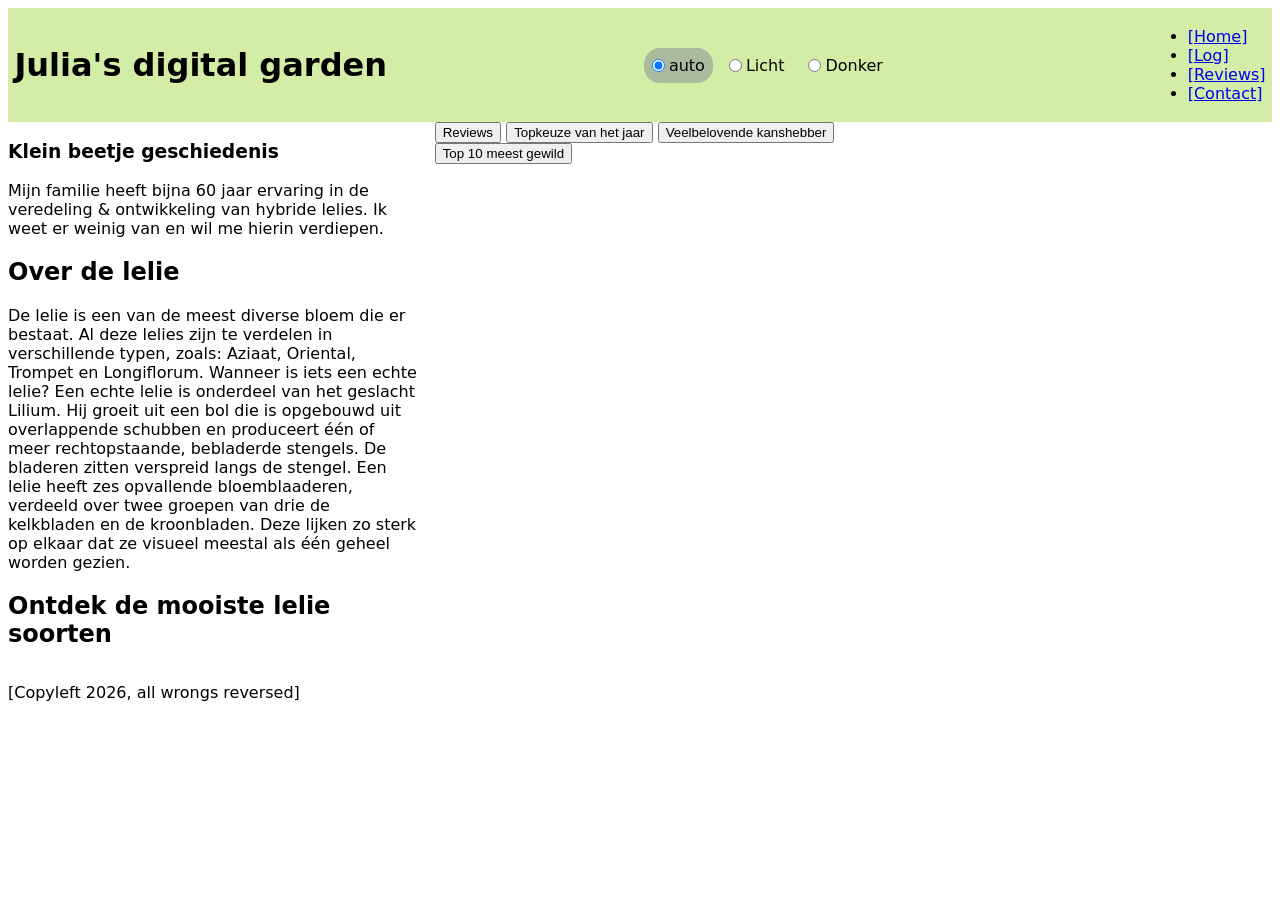
==== index.html @ b5b4c79f "afb weg" ====
<!doctype html>
<html lang="en">
  <head>
    <meta charset="UTF-8" />
    <meta name="viewport" content="width=device-width, initial-scale=1.0" />
    <meta name="author" content="Julia Mak" />
    <meta name="color-scheme" content="dark light" />

    <title>[Digitaal Tuintje van Julia Mak]</title>
    <link rel="stylesheet" href="./assets/style/normal.css" />

    <!-- Importeer het webring component, voeg jouw eigen domein toe in data-page -->
    <script
      data-page="[https://voorbeeld.nl]"
      src="https://digitaaltuintje.nl/webring.js"
      defer
    ></script>
  </head>
  <body>
    <header>
      <h1>Julia's digital garden</h1>

      <form>
        <label for="system-mode">
          <input
            type="radio"
            id="system-mode"
            name="color-scheme"
            value="auto"
            checked
          />
          auto
        </label>
        <label for="light-mode">
          <input
            type="radio"
            id="light-mode"
            name="color-scheme"
            value="light"
          />
          Licht
        </label>
        <label for="dark-mode">
          <input type="radio" id="dark-mode" name="color-scheme" value="dark" />
          Donker
        </label>
      </form>

      <nav>
        <ul>
          <li><a href="/">[Home]</a></li>
          <li><a href="/log.html">[Log]</a></li>
          <li><a href="/reviews.html">[Reviews]</a></li>
          <li><a href="/contact.html">[Contact]</a></li>
        </ul>
      </nav>
    </header>

    <main>
      <article>
        <h3>Klein beetje geschiedenis</h3>
        <p>
          Mijn familie heeft bijna 60 jaar ervaring in de veredeling & ontwikkeling van hybride lelies. Ik weet er weinig
          van en wil me hierin verdiepen.
        </p>


        <h2>Over de lelie</h2>
        <p>
          De lelie is een van de meest diverse bloem die er bestaat. Al deze
          lelies zijn te verdelen in verschillende typen, zoals: Aziaat,
          Oriental, Trompet en Longiflorum. Wanneer is iets een echte lelie? Een echte lelie is onderdeel van het geslacht Lilium. Hij groeit uit een bol die is opgebouwd uit overlappende schubben en produceert één of meer rechtopstaande, bebladerde stengels. De bladeren zitten verspreid langs de stengel. Een lelie heeft zes opvallende bloemblaaderen, 
          verdeeld over twee groepen van drie de kelkbladen en de kroonbladen. Deze lijken zo sterk op elkaar dat ze visueel meestal als één geheel worden gezien. 
        </p>
        <h2>Ontdek de mooiste lelie soorten</h2>
      </article>

      <article>
      <button>Reviews</button>
      <button>Topkeuze van het jaar</button>
      <button>Veelbelovende kanshebber</button>
      <button>Top 10 meest gewild</button>
      </article>

    </main>


    <footer>
      <p>[Copyleft 2026, all wrongs reversed]</p>
    </footer>
  </body>
</html>
---- assets/style/normal.css ----
/* HIER KOMT JOUW CSS */
@font-face {
  font-family: "Comic Relief";
  src: url(../type/ComicRelief-Regular.woff2);
  font-weight: 400;
  font-style: normal;
}

html {
  color-scheme: light dark;
  --color: light-dark(black, white);
  --background: light-dark(white, black);
  --header: light-dark(#D3ECA6, #355E3B);
  --header-h1: light-dark(black, white);
  --header-label: light-dark(#A9BA9D, #1B4D3E);
}

html:has([value="light"]:checked) {
  color-scheme: light;
}

html:has([value="dark"]:checked) {
  color-scheme: dark;
}

main {
  display:grid;
   gap:1em;
  grid-template-columns: 1fr;

  @media (width > 20em) {
    grid-template-columns: 1fr 1fr;
  }

  @media (width > 48em) {
    grid-template-columns: 1fr 1fr 1fr;
  }
}

article:first-child > section:nth-of-type(1) {
  background-color: var(--header);
  padding: 2.5em 2em;
  display: grid;
  flex-direction: column;
  justify-content: left;
}

article:first-child > section:nth-of-type(2) {
  background-color: var(--header);
  padding: 2.5em 2em;
  display: grid;
  flex-direction: column;
  justify-content: right;
}

body {
  font-family: "Comic Relief", system-ui;
  background-color: Canvas;
  color: CanvasText;
  background: var(--background);
  color: var(--color);
}

header {
background: var( --header);
}

header h1 {
color: var( --header-h1);
}

header label:has(:checked) {
background: var( --header-label);
border-radius: 1em;
}

header {
  position:sticky;
  top:0;
  z-index:100;
  padding:.2em .40em;

  display:flex;
  justify-content:space-between;
  align-items:center;
  flex-wrap:wrap;
  }
  
header h1 {
  margin:0;
  }
  
header form {
  margin:0;
  padding:0;

  display:flex;
  flex-wrap:wrap;
  gap:.5em;

  border:none;
  }
  
  /* OPTIONS */
header label {
  padding:.5em;
  display:flex;
  place-items:center;
  gap:.25em; 
  cursor:pointer;
  }
  
header input {
  margin:0;
  cursor:pointer;
  }

label {
display: grid;
margin-block-end: var( --whitespace-xs);
}

label:has(input[type="checkbox"]) {
display: flex;
gap: .2em;
align-items: baseline;
}
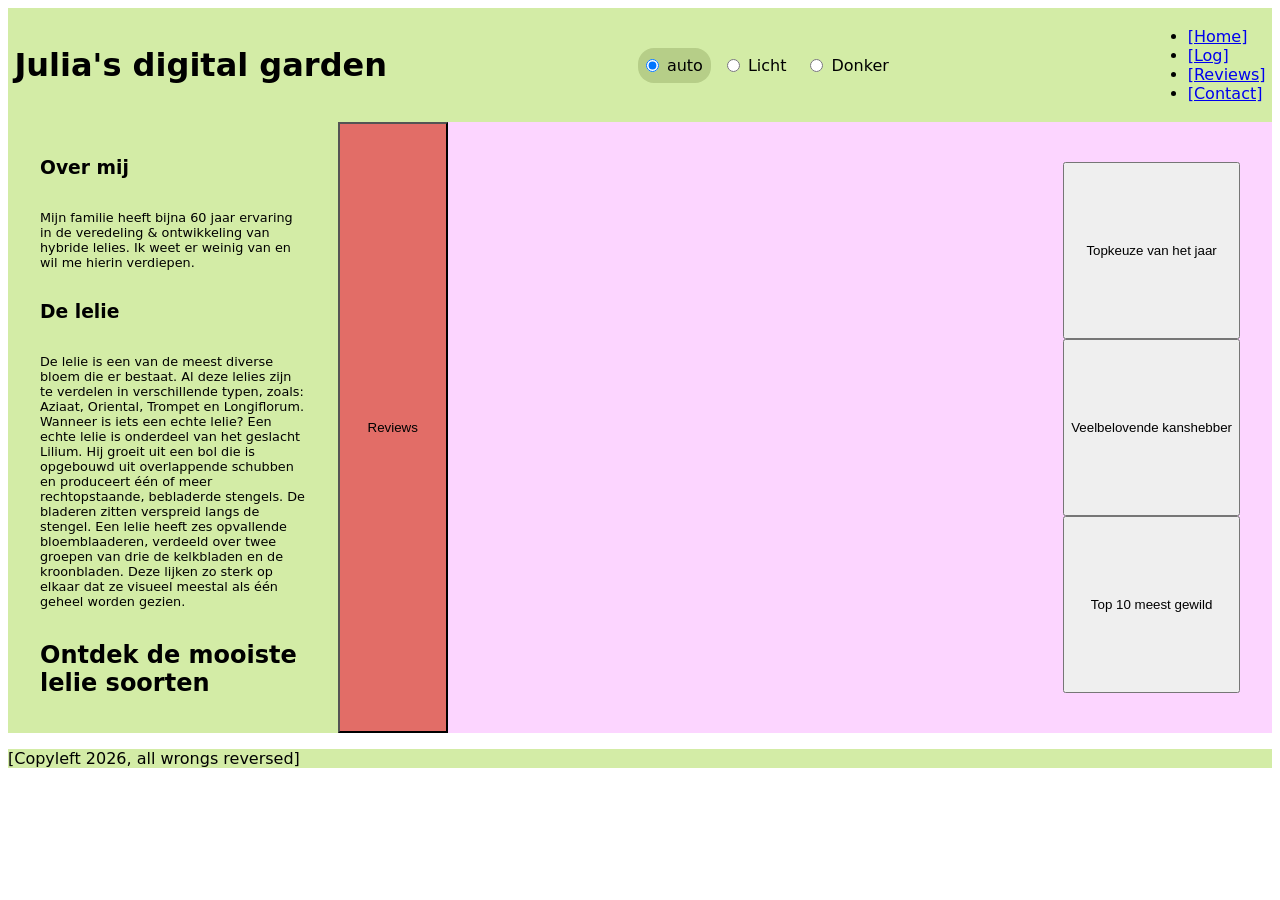
==== commit 3d45a5b5: "css veranderd" ====
--- a/index.html
+++ b/index.html
@@ -58,14 +58,14 @@
 
     <main>
       <article>
-        <h3>Klein beetje geschiedenis</h3>
+        <h3>Over mij</h3>
         <p>
           Mijn familie heeft bijna 60 jaar ervaring in de veredeling & ontwikkeling van hybride lelies. Ik weet er weinig
           van en wil me hierin verdiepen.
         </p>
 
 
-        <h2>Over de lelie</h2>
+        <h3>De lelie</h3>
         <p>
           De lelie is een van de meest diverse bloem die er bestaat. Al deze
           lelies zijn te verdelen in verschillende typen, zoals: Aziaat,
@@ -75,8 +75,11 @@
         <h2>Ontdek de mooiste lelie soorten</h2>
       </article>
 
+  
+      <button>Reviews</button>
+    
+
       <article>
-      <button>Reviews</button>
       <button>Topkeuze van het jaar</button>
       <button>Veelbelovende kanshebber</button>
       <button>Top 10 meest gewild</button>
--- a/assets/style/normal.css
+++ b/assets/style/normal.css
@@ -1,7 +1,7 @@
 /* HIER KOMT JOUW CSS */
 @font-face {
-  font-family: "Comic Relief";
-  src: url(../type/ComicRelief-Regular.woff2);
+  font-family: "CormorantGaramond-Light";
+  src: url(assets/type/CormorantGaramond-Light.ttf);
   font-weight: 400;
   font-style: normal;
 }
@@ -12,7 +12,11 @@
   --background: light-dark(white, black);
   --header: light-dark(#D3ECA6, #355E3B);
   --header-h1: light-dark(black, white);
-  --header-label: light-dark(#A9BA9D, #1B4D3E);
+  --header-label: light-dark(#b6ce88, #2b4f31);
+  --left-column: light-dark(#D3ECA6, #355E3B);
+  --right-column: light-dark(#fcd5ff, #b884a7);
+  --main-button: light-dark(#e26d67, #c55751);
+  --webright: light-dark(#D3ECA6, #355E3B);
 }
 
 html:has([value="light"]:checked) {
@@ -25,32 +29,37 @@
 
 main {
   display:grid;
-   gap:1em;
-  grid-template-columns: 1fr;
-
-  @media (width > 20em) {
-    grid-template-columns: 1fr 1fr;
-  }
-
-  @media (width > 48em) {
-    grid-template-columns: 1fr 1fr 1fr;
-  }
+  grid-template-columns: 6fr 1fr 1fr 15fr;
 }
 
-article:first-child > section:nth-of-type(1) {
-  background-color: var(--header);
-  padding: 2.5em 2em;
+main p {
+  font-size: 0.80em;
+}
+
+article:first-child {
+  background-color: var(--left-column);
+  padding: 1em 2em;
   display: grid;
   flex-direction: column;
   justify-content: left;
+  grid-column: 1 / 2;
+  grid-row: 4;
 }
 
-article:first-child > section:nth-of-type(2) {
-  background-color: var(--header);
+main>button {
+  background-color: var(--main-button);
+  grid-column: 2 / 4;
+  grid-row: 4;
+}
+
+article:nth-of-type(2) {
+  background-color: var(--right-column);
   padding: 2.5em 2em;
   display: grid;
   flex-direction: column;
   justify-content: right;
+  grid-column: 4 / 5;
+  grid-row: 4;
 }
 
 body {
@@ -106,7 +115,7 @@
   padding:.5em;
   display:flex;
   place-items:center;
-  gap:.25em; 
+  gap:.5em; 
   cursor:pointer;
   }
   
@@ -126,3 +135,6 @@
 align-items: baseline;
 }
 
+footer {
+  background: var(--webright);
+}
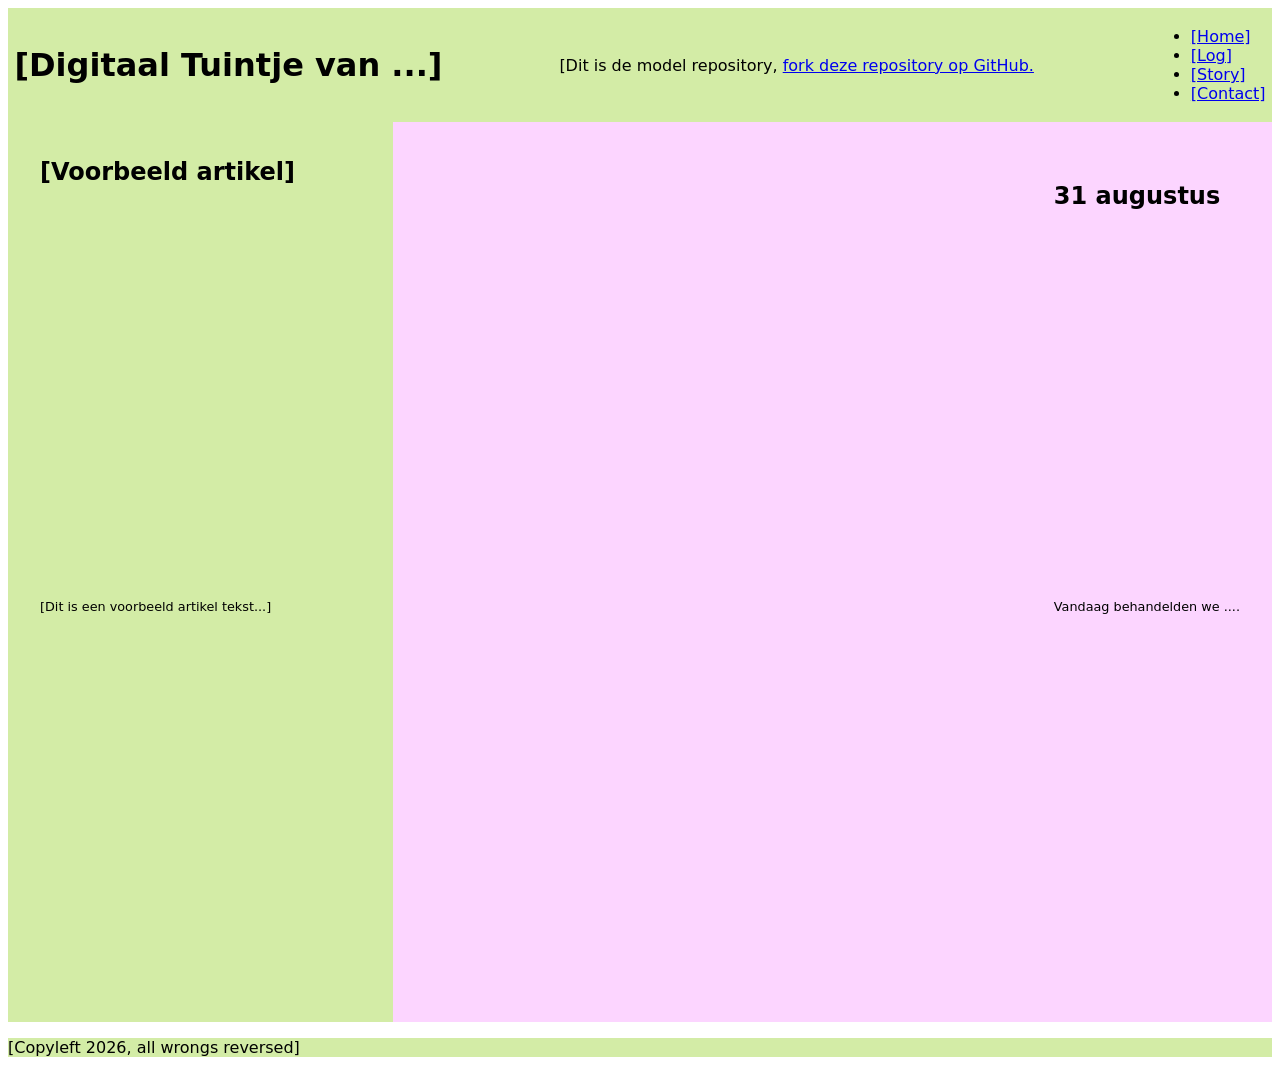
==== commit f78bded3: "Created baseline" ====
--- a/index.html
+++ b/index.html
@@ -3,54 +3,36 @@
   <head>
     <meta charset="UTF-8" />
     <meta name="viewport" content="width=device-width, initial-scale=1.0" />
-    <meta name="author" content="Julia Mak" />
+    <meta name="author" content="[jouw naam]" />
     <meta name="color-scheme" content="dark light" />
 
-    <title>[Digitaal Tuintje van Julia Mak]</title>
+    <title>[Digitaal Tuintje van ...]</title>
     <link rel="stylesheet" href="./assets/style/normal.css" />
 
     <!-- Importeer het webring component, voeg jouw eigen domein toe in data-page -->
+    <!-- src="http://127.0.0.1:5501/webring.js" -->
     <script
-      data-page="[https://voorbeeld.nl]"
+      data-page="[https://ju5tu5.nl]"
       src="https://digitaaltuintje.nl/webring.js"
       defer
     ></script>
   </head>
   <body>
     <header>
-      <h1>Julia's digital garden</h1>
+      <h1>[Digitaal Tuintje van ...]</h1>
 
-      <form>
-        <label for="system-mode">
-          <input
-            type="radio"
-            id="system-mode"
-            name="color-scheme"
-            value="auto"
-            checked
-          />
-          auto
-        </label>
-        <label for="light-mode">
-          <input
-            type="radio"
-            id="light-mode"
-            name="color-scheme"
-            value="light"
-          />
-          Licht
-        </label>
-        <label for="dark-mode">
-          <input type="radio" id="dark-mode" name="color-scheme" value="dark" />
-          Donker
-        </label>
-      </form>
+      <p>
+        [Dit is de model repository,
+        <a href="https://github.com/CMDA/model"
+          >fork deze repository op GitHub.</a
+        >
+      </p>
 
       <nav>
         <ul>
           <li><a href="/">[Home]</a></li>
           <li><a href="/log.html">[Log]</a></li>
-          <li><a href="/reviews.html">[Reviews]</a></li>
+          <li><a href="/story.html">[Story]</a></li>
           <li><a href="/contact.html">[Contact]</a></li>
         </ul>
       </nav>
@@ -58,35 +40,15 @@
 
     <main>
       <article>
-        <h3>Over mij</h3>
-        <p>
-          Mijn familie heeft bijna 60 jaar ervaring in de veredeling & ontwikkeling van hybride lelies. Ik weet er weinig
-          van en wil me hierin verdiepen.
-        </p>
-
-
-        <h3>De lelie</h3>
-        <p>
-          De lelie is een van de meest diverse bloem die er bestaat. Al deze
-          lelies zijn te verdelen in verschillende typen, zoals: Aziaat,
-          Oriental, Trompet en Longiflorum. Wanneer is iets een echte lelie? Een echte lelie is onderdeel van het geslacht Lilium. Hij groeit uit een bol die is opgebouwd uit overlappende schubben en produceert één of meer rechtopstaande, bebladerde stengels. De bladeren zitten verspreid langs de stengel. Een lelie heeft zes opvallende bloemblaaderen, 
-          verdeeld over twee groepen van drie de kelkbladen en de kroonbladen. Deze lijken zo sterk op elkaar dat ze visueel meestal als één geheel worden gezien. 
-        </p>
-        <h2>Ontdek de mooiste lelie soorten</h2>
+        <h2>[Voorbeeld artikel]</h2>
+        <p>[Dit is een voorbeeld artikel tekst...]</p>
       </article>
 
-  
-      <button>Reviews</button>
-    
-
       <article>
-      <button>Topkeuze van het jaar</button>
-      <button>Veelbelovende kanshebber</button>
-      <button>Top 10 meest gewild</button>
+        <h2>31 augustus</h2>
+        <p>Vandaag behandelden we ....</p>
       </article>
-
     </main>
-
 
     <footer>
       <p>[Copyleft 2026, all wrongs reversed]</p>
--- a/assets/style/normal.css
+++ b/assets/style/normal.css
@@ -30,6 +30,8 @@
 main {
   display:grid;
   grid-template-columns: 6fr 1fr 1fr 15fr;
+  min-height: 100vh;
+
 }
 
 main p {
@@ -42,14 +44,19 @@
   display: grid;
   flex-direction: column;
   justify-content: left;
-  grid-column: 1 / 2;
-  grid-row: 4;
+  grid-column: 1 / 3;
+  grid-row: 1 / 4;
 }
 
 main>button {
   background-color: var(--main-button);
   grid-column: 2 / 4;
-  grid-row: 4;
+  grid-row: 1 / 4;
+  width: 100px;
+  height: 100px;
+  border-radius: 5em;
+  position: relative;
+  z-index: 10;
 }
 
 article:nth-of-type(2) {
@@ -58,8 +65,8 @@
   display: grid;
   flex-direction: column;
   justify-content: right;
-  grid-column: 4 / 5;
-  grid-row: 4;
+  grid-column: 3 / 5;
+  grid-row: 1/ 4;
 }
 
 body {
@@ -68,6 +75,7 @@
   color: CanvasText;
   background: var(--background);
   color: var(--color);
+  height: 100%;
 }
 
 header {
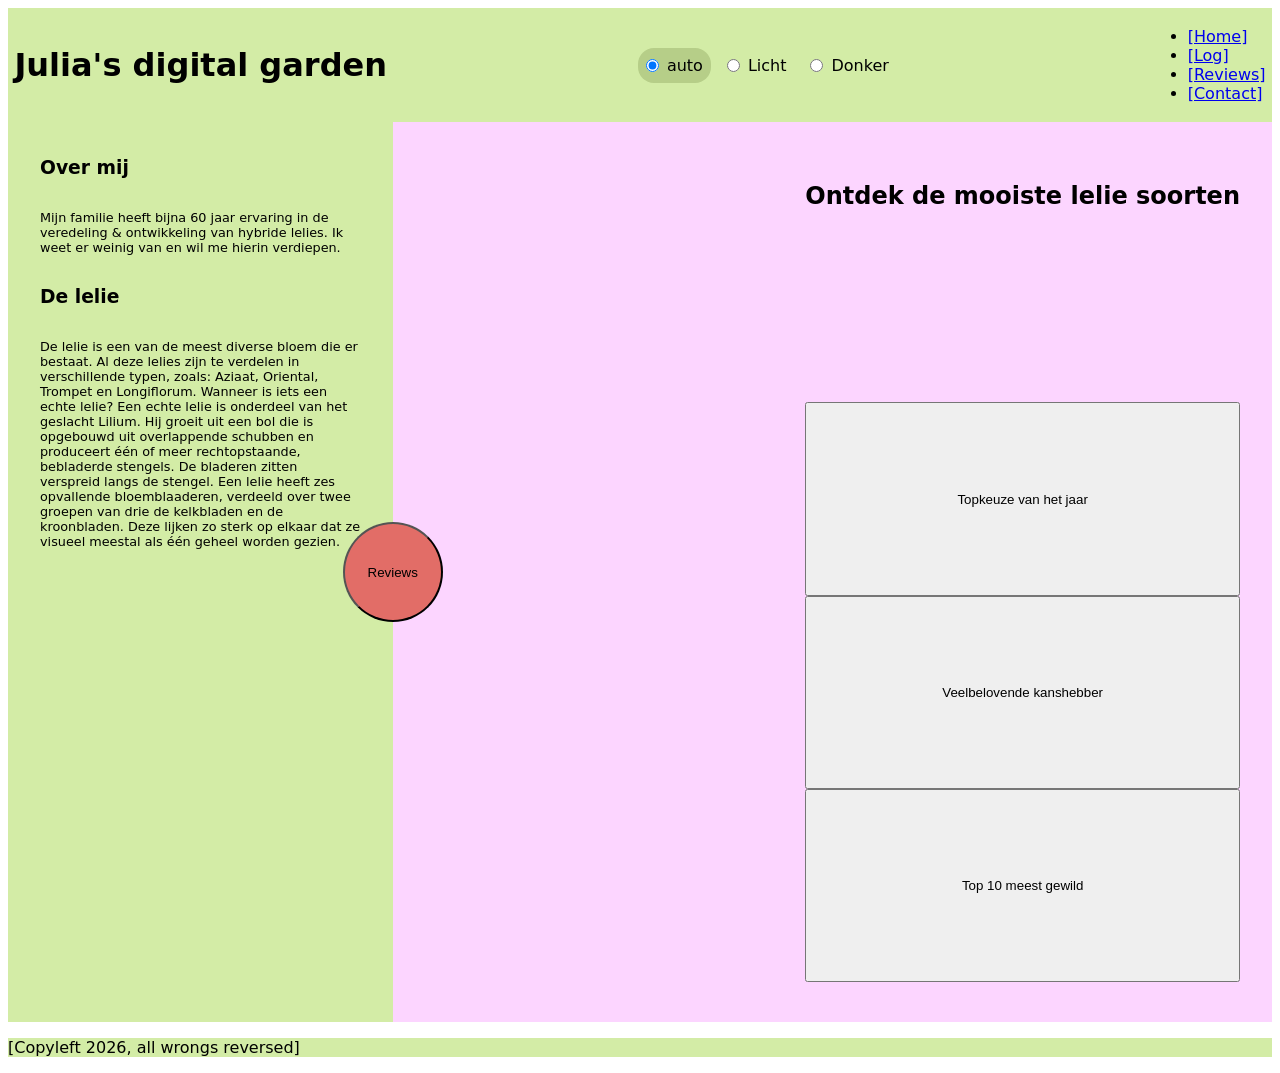
==== commit a9df0855: "button in het midden" ====
--- a/index.html
+++ b/index.html
@@ -3,36 +3,54 @@
   <head>
     <meta charset="UTF-8" />
     <meta name="viewport" content="width=device-width, initial-scale=1.0" />
-    <meta name="author" content="[jouw naam]" />
+    <meta name="author" content="Julia Mak" />
     <meta name="color-scheme" content="dark light" />
 
-    <title>[Digitaal Tuintje van ...]</title>
+    <title>[Digitaal Tuintje van Julia Mak]</title>
     <link rel="stylesheet" href="./assets/style/normal.css" />
 
     <!-- Importeer het webring component, voeg jouw eigen domein toe in data-page -->
-    <!-- src="http://127.0.0.1:5501/webring.js" -->
     <script
-      data-page="[https://ju5tu5.nl]"
+      data-page="[https://voorbeeld.nl]"
       src="https://digitaaltuintje.nl/webring.js"
       defer
     ></script>
   </head>
   <body>
     <header>
-      <h1>[Digitaal Tuintje van ...]</h1>
+      <h1>Julia's digital garden</h1>
 
-      <p>
-        [Dit is de model repository,
-        <a href="https://github.com/CMDA/model"
-          >fork deze repository op GitHub.</a
-        >
-      </p>
+      <form>
+        <label for="system-mode">
+          <input
+            type="radio"
+            id="system-mode"
+            name="color-scheme"
+            value="auto"
+            checked
+          />
+          auto
+        </label>
+        <label for="light-mode">
+          <input
+            type="radio"
+            id="light-mode"
+            name="color-scheme"
+            value="light"
+          />
+          Licht
+        </label>
+        <label for="dark-mode">
+          <input type="radio" id="dark-mode" name="color-scheme" value="dark" />
+          Donker
+        </label>
+      </form>
 
       <nav>
         <ul>
           <li><a href="/">[Home]</a></li>
           <li><a href="/log.html">[Log]</a></li>
-          <li><a href="/story.html">[Story]</a></li>
+          <li><a href="/reviews.html">[Reviews]</a></li>
           <li><a href="/contact.html">[Contact]</a></li>
         </ul>
       </nav>
@@ -40,15 +58,36 @@
 
     <main>
       <article>
-        <h2>[Voorbeeld artikel]</h2>
-        <p>[Dit is een voorbeeld artikel tekst...]</p>
+        <h3>Over mij</h3>
+        <p>
+          Mijn familie heeft bijna 60 jaar ervaring in de veredeling & ontwikkeling van hybride lelies. Ik weet er weinig
+          van en wil me hierin verdiepen.
+        </p>
+
+
+        <h3>De lelie</h3>
+        <p>
+          De lelie is een van de meest diverse bloem die er bestaat. Al deze
+          lelies zijn te verdelen in verschillende typen, zoals: Aziaat,
+          Oriental, Trompet en Longiflorum. Wanneer is iets een echte lelie? Een echte lelie is onderdeel van het geslacht Lilium. Hij groeit uit een bol die is opgebouwd uit overlappende schubben en produceert één of meer rechtopstaande, bebladerde stengels. De bladeren zitten verspreid langs de stengel. Een lelie heeft zes opvallende bloemblaaderen, 
+          verdeeld over twee groepen van drie de kelkbladen en de kroonbladen. Deze lijken zo sterk op elkaar dat ze visueel meestal als één geheel worden gezien. 
+        </p>
+        
       </article>
 
+  
+      <button>Reviews</button>
+    
+
       <article>
-        <h2>31 augustus</h2>
-        <p>Vandaag behandelden we ....</p>
+      <h2>Ontdek de mooiste lelie soorten</h2>
+      <button>Topkeuze van het jaar</button>
+      <button>Veelbelovende kanshebber</button>
+      <button>Top 10 meest gewild</button>
       </article>
+
     </main>
+
 
     <footer>
       <p>[Copyleft 2026, all wrongs reversed]</p>
--- a/assets/style/normal.css
+++ b/assets/style/normal.css
@@ -15,7 +15,7 @@
   --header-label: light-dark(#b6ce88, #2b4f31);
   --left-column: light-dark(#D3ECA6, #355E3B);
   --right-column: light-dark(#fcd5ff, #b884a7);
-  --main-button: light-dark(#e26d67, #c55751);
+  --main-button: light-dark(#e26d67, #eb8a85);
   --webright: light-dark(#D3ECA6, #355E3B);
 }
 
@@ -46,6 +46,11 @@
   justify-content: left;
   grid-column: 1 / 3;
   grid-row: 1 / 4;
+  align-content: flex-start;
+}
+
+article:first-child h2:last-of-type {
+  margin-top: auto;
 }
 
 main>button {
@@ -56,7 +61,8 @@
   height: 100px;
   border-radius: 5em;
   position: relative;
-  z-index: 10;
+  justify-self: center;
+  align-self: center;
 }
 
 article:nth-of-type(2) {
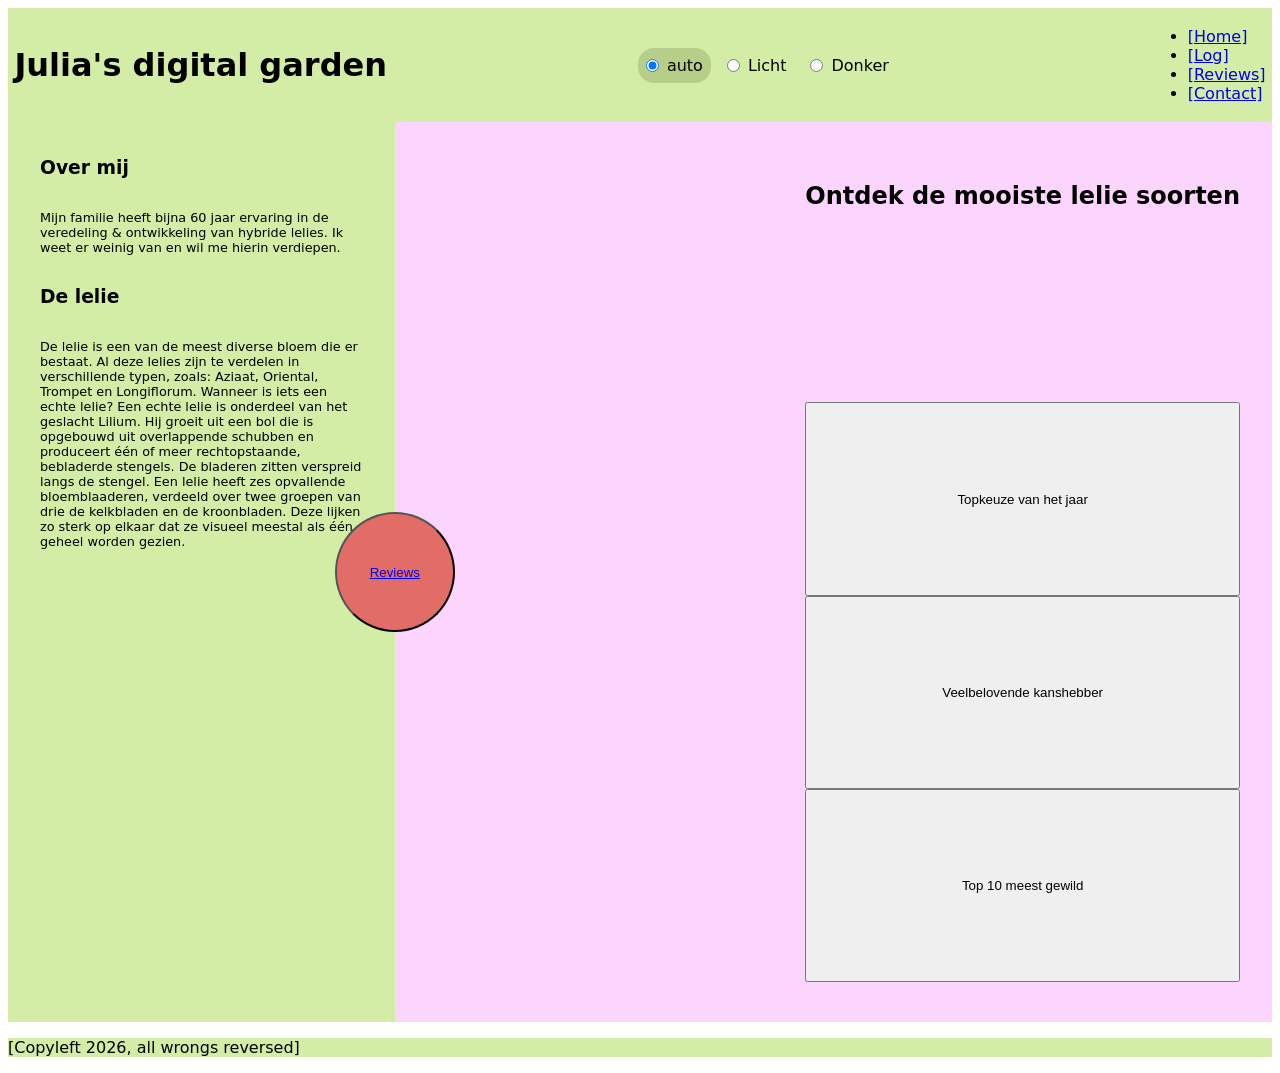
==== commit c0a23bbf: "link aan button tgv" ====
--- a/index.html
+++ b/index.html
@@ -75,8 +75,10 @@
         
       </article>
 
-  
-      <button>Reviews</button>
+      
+      <button>
+        <a href="reviews.html">Reviews</a></button>
+      
     
 
       <article>
--- a/assets/style/normal.css
+++ b/assets/style/normal.css
@@ -57,9 +57,9 @@
   background-color: var(--main-button);
   grid-column: 2 / 4;
   grid-row: 1 / 4;
-  width: 100px;
-  height: 100px;
-  border-radius: 5em;
+  width: 120px;
+  height: 120px;
+  border-radius: 6em;
   position: relative;
   justify-self: center;
   align-self: center;
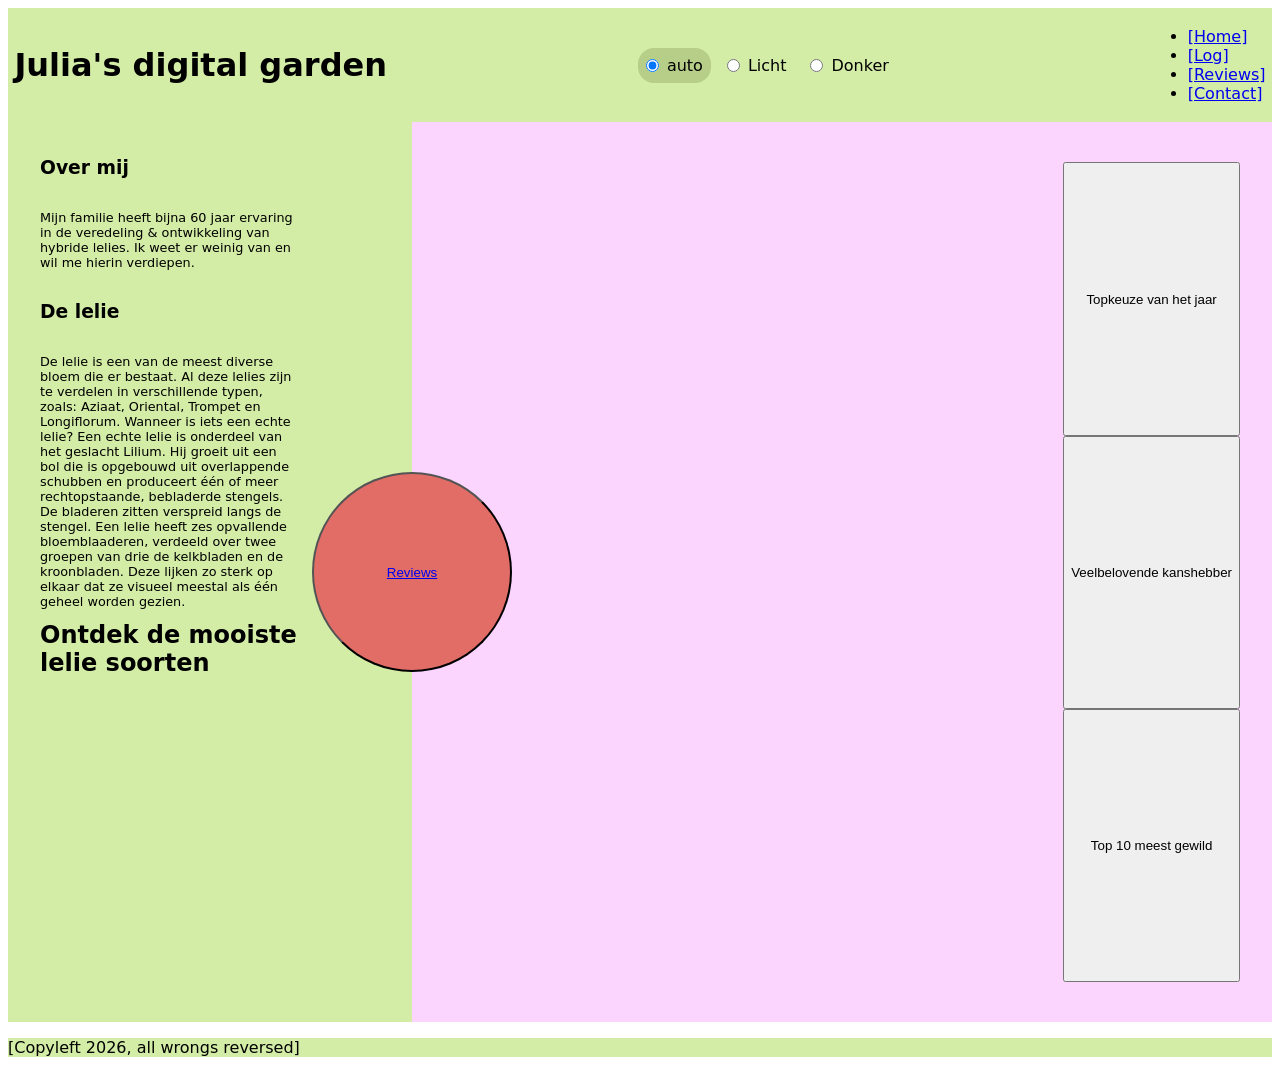
==== commit 6c261000: "button groter" ====
--- a/index.html
+++ b/index.html
@@ -72,7 +72,7 @@
           Oriental, Trompet en Longiflorum. Wanneer is iets een echte lelie? Een echte lelie is onderdeel van het geslacht Lilium. Hij groeit uit een bol die is opgebouwd uit overlappende schubben en produceert één of meer rechtopstaande, bebladerde stengels. De bladeren zitten verspreid langs de stengel. Een lelie heeft zes opvallende bloemblaaderen, 
           verdeeld over twee groepen van drie de kelkbladen en de kroonbladen. Deze lijken zo sterk op elkaar dat ze visueel meestal als één geheel worden gezien. 
         </p>
-        
+        <h2>Ontdek de mooiste lelie soorten</h2>
       </article>
 
       
@@ -82,7 +82,7 @@
     
 
       <article>
-      <h2>Ontdek de mooiste lelie soorten</h2>
+      
       <button>Topkeuze van het jaar</button>
       <button>Veelbelovende kanshebber</button>
       <button>Top 10 meest gewild</button>
--- a/assets/style/normal.css
+++ b/assets/style/normal.css
@@ -27,6 +27,13 @@
   color-scheme: dark;
 }
 
+body {
+  font-family: "ComorantGarmond-Light", system-ui;
+  color: CanvasText;
+  background: var(--background);
+  color: var(--color);
+  min-height: 100vh;
+}
 main {
   display:grid;
   grid-template-columns: 6fr 1fr 1fr 15fr;
@@ -40,7 +47,7 @@
 
 article:first-child {
   background-color: var(--left-column);
-  padding: 1em 2em;
+  padding: 1em 7em 1em 2em;
   display: grid;
   flex-direction: column;
   justify-content: left;
@@ -57,9 +64,9 @@
   background-color: var(--main-button);
   grid-column: 2 / 4;
   grid-row: 1 / 4;
-  width: 120px;
-  height: 120px;
-  border-radius: 6em;
+  width: 200px;
+  height: 200px;
+  border-radius: 9em;
   position: relative;
   justify-self: center;
   align-self: center;
@@ -75,14 +82,7 @@
   grid-row: 1/ 4;
 }
 
-body {
-  font-family: "Comic Relief", system-ui;
-  background-color: Canvas;
-  color: CanvasText;
-  background: var(--background);
-  color: var(--color);
-  height: 100%;
-}
+
 
 header {
 background: var( --header);
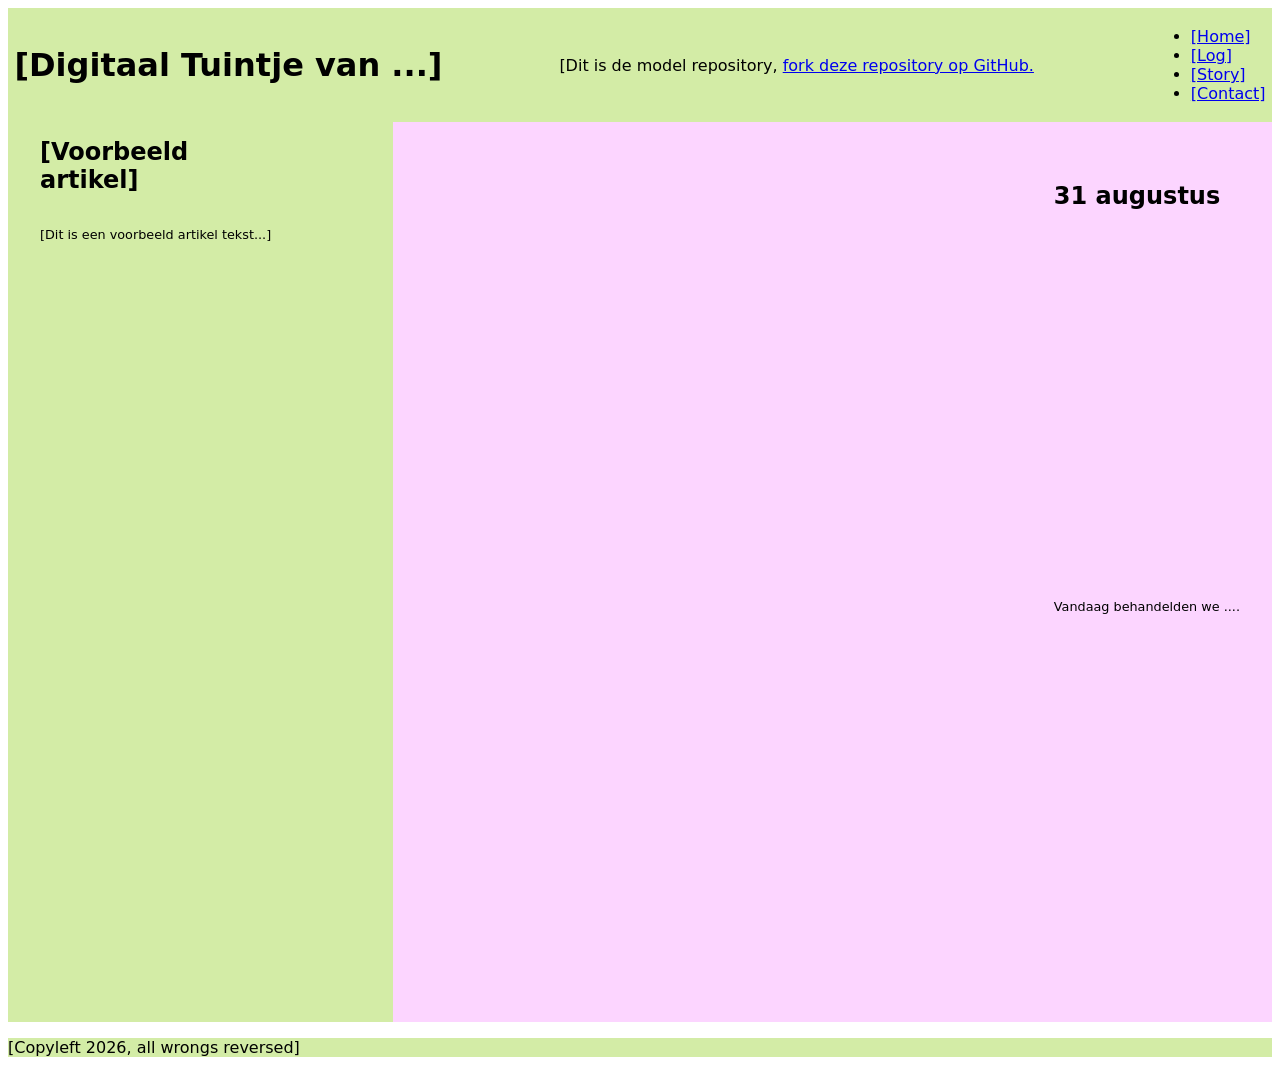
==== commit 0e76e6cc: "Removed personal link" ====
--- a/index.html
+++ b/index.html
@@ -3,10 +3,10 @@
   <head>
     <meta charset="UTF-8" />
     <meta name="viewport" content="width=device-width, initial-scale=1.0" />
-    <meta name="author" content="Julia Mak" />
+    <meta name="author" content="[jouw naam]" />
     <meta name="color-scheme" content="dark light" />
 
-    <title>[Digitaal Tuintje van Julia Mak]</title>
+    <title>[Digitaal Tuintje van ...]</title>
     <link rel="stylesheet" href="./assets/style/normal.css" />
 
     <!-- Importeer het webring component, voeg jouw eigen domein toe in data-page -->
@@ -18,39 +18,20 @@
   </head>
   <body>
     <header>
-      <h1>Julia's digital garden</h1>
+      <h1>[Digitaal Tuintje van ...]</h1>
 
-      <form>
-        <label for="system-mode">
-          <input
-            type="radio"
-            id="system-mode"
-            name="color-scheme"
-            value="auto"
-            checked
-          />
-          auto
-        </label>
-        <label for="light-mode">
-          <input
-            type="radio"
-            id="light-mode"
-            name="color-scheme"
-            value="light"
-          />
-          Licht
-        </label>
-        <label for="dark-mode">
-          <input type="radio" id="dark-mode" name="color-scheme" value="dark" />
-          Donker
-        </label>
-      </form>
+      <p>
+        [Dit is de model repository,
+        <a href="https://github.com/CMDA/model"
+          >fork deze repository op GitHub.</a
+        >
+      </p>
 
       <nav>
         <ul>
           <li><a href="/">[Home]</a></li>
           <li><a href="/log.html">[Log]</a></li>
-          <li><a href="/reviews.html">[Reviews]</a></li>
+          <li><a href="/story.html">[Story]</a></li>
           <li><a href="/contact.html">[Contact]</a></li>
         </ul>
       </nav>
@@ -58,38 +39,15 @@
 
     <main>
       <article>
-        <h3>Over mij</h3>
-        <p>
-          Mijn familie heeft bijna 60 jaar ervaring in de veredeling & ontwikkeling van hybride lelies. Ik weet er weinig
-          van en wil me hierin verdiepen.
-        </p>
-
-
-        <h3>De lelie</h3>
-        <p>
-          De lelie is een van de meest diverse bloem die er bestaat. Al deze
-          lelies zijn te verdelen in verschillende typen, zoals: Aziaat,
-          Oriental, Trompet en Longiflorum. Wanneer is iets een echte lelie? Een echte lelie is onderdeel van het geslacht Lilium. Hij groeit uit een bol die is opgebouwd uit overlappende schubben en produceert één of meer rechtopstaande, bebladerde stengels. De bladeren zitten verspreid langs de stengel. Een lelie heeft zes opvallende bloemblaaderen, 
-          verdeeld over twee groepen van drie de kelkbladen en de kroonbladen. Deze lijken zo sterk op elkaar dat ze visueel meestal als één geheel worden gezien. 
-        </p>
-        <h2>Ontdek de mooiste lelie soorten</h2>
+        <h2>[Voorbeeld artikel]</h2>
+        <p>[Dit is een voorbeeld artikel tekst...]</p>
       </article>
 
-      
-      <button>
-        <a href="reviews.html">Reviews</a></button>
-      
-    
-
       <article>
-      
-      <button>Topkeuze van het jaar</button>
-      <button>Veelbelovende kanshebber</button>
-      <button>Top 10 meest gewild</button>
+        <h2>31 augustus</h2>
+        <p>Vandaag behandelden we ....</p>
       </article>
-
     </main>
-
 
     <footer>
       <p>[Copyleft 2026, all wrongs reversed]</p>
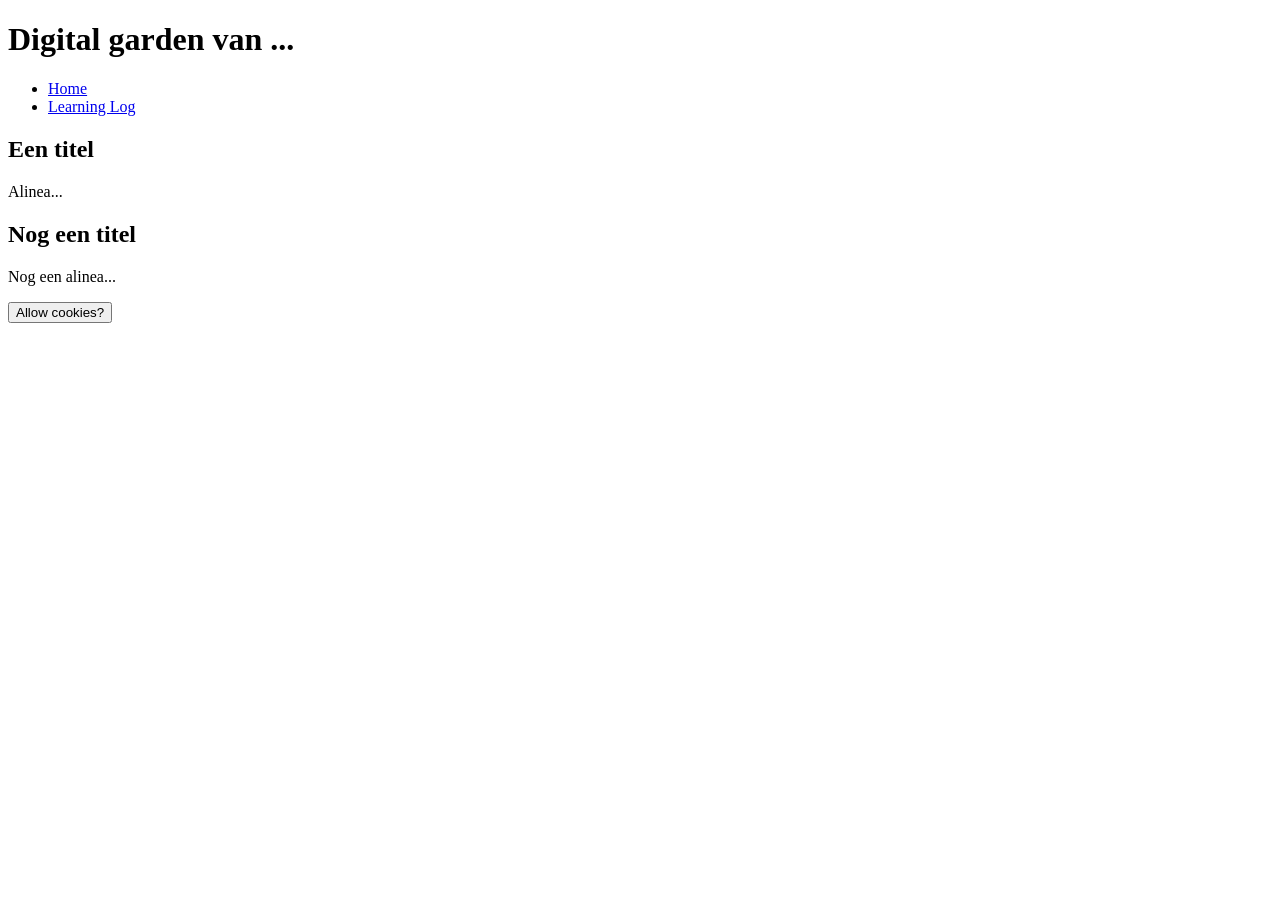
==== commit c61d23aa: "<html lang="nl"> en <p lang="en"> in de footer" ====
--- a/index.html
+++ b/index.html
@@ -1,56 +1,67 @@
 <!doctype html>
-<html lang="en">
+<html lang="nl">
   <head>
     <meta charset="UTF-8" />
     <meta name="viewport" content="width=device-width, initial-scale=1.0" />
-    <meta name="author" content="[jouw naam]" />
+    <meta name="author" content="jouw naam" />
     <meta name="color-scheme" content="dark light" />
 
-    <title>[Digitaal Tuintje van ...]</title>
-    <link rel="stylesheet" href="./assets/style/normal.css" />
+    <title>Digital garden van ...</title>
+    <link rel="stylesheet" href="./css/normal.css" />
 
     <!-- Importeer het webring component, voeg jouw eigen domein toe in data-page -->
     <script
-      data-page="[https://voorbeeld.nl]"
-      src="https://digitaaltuintje.nl/webring.js"
+      data-page="https://example.com"
+      src="http://digitaaltuintje.nl/webring.js"
       defer
     ></script>
   </head>
   <body>
     <header>
-      <h1>[Digitaal Tuintje van ...]</h1>
-
-      <p>
-        [Dit is de model repository,
-        <a href="https://github.com/CMDA/model"
-          >fork deze repository op GitHub.</a
-        >
-      </p>
-
+      <h1>Digital garden van ...</h1>
       <nav>
         <ul>
-          <li><a href="/">[Home]</a></li>
-          <li><a href="/log.html">[Log]</a></li>
-          <li><a href="/story.html">[Story]</a></li>
-          <li><a href="/contact.html">[Contact]</a></li>
+          <li><a href="index.html">Home</a></li>
+          <li><a href="https://github.com/account/repo">Learning Log</a></li>
         </ul>
       </nav>
     </header>
 
     <main>
       <article>
-        <h2>[Voorbeeld artikel]</h2>
-        <p>[Dit is een voorbeeld artikel tekst...]</p>
+        <h2>Een titel</h2>
+
+        <p>Alinea...</p>
       </article>
 
       <article>
-        <h2>31 augustus</h2>
-        <p>Vandaag behandelden we ....</p>
+        <h2>Nog een titel</h2>
+
+        <p>Nog een alinea...</p>
       </article>
     </main>
 
     <footer>
-      <p>[Copyleft 2026, all wrongs reversed]</p>
+      <nav>
+        <button commandfor="cookieModal" command="show-modal">
+          <span>Allow cookies?</span>
+        </button>
+      </nav>
     </footer>
+
+    <dialog id="cookieModal">
+      <form method="dialog">
+        <p lang="en">
+          We use cookies to personalise content and ads, to provide social media
+          features and to analyse our traffic. We also share information about
+          your use of our site with our social media, advertising and analytics
+          partners who may combine it with other information that you’ve
+          provided to them or that they’ve collected from your use of their
+          services.
+        </p>
+        <button onclick="setCookie()">Allow</button>
+        <button onclick="unsetCookie()">Deny</button>
+      </form>
+    </dialog>
   </body>
 </html>
